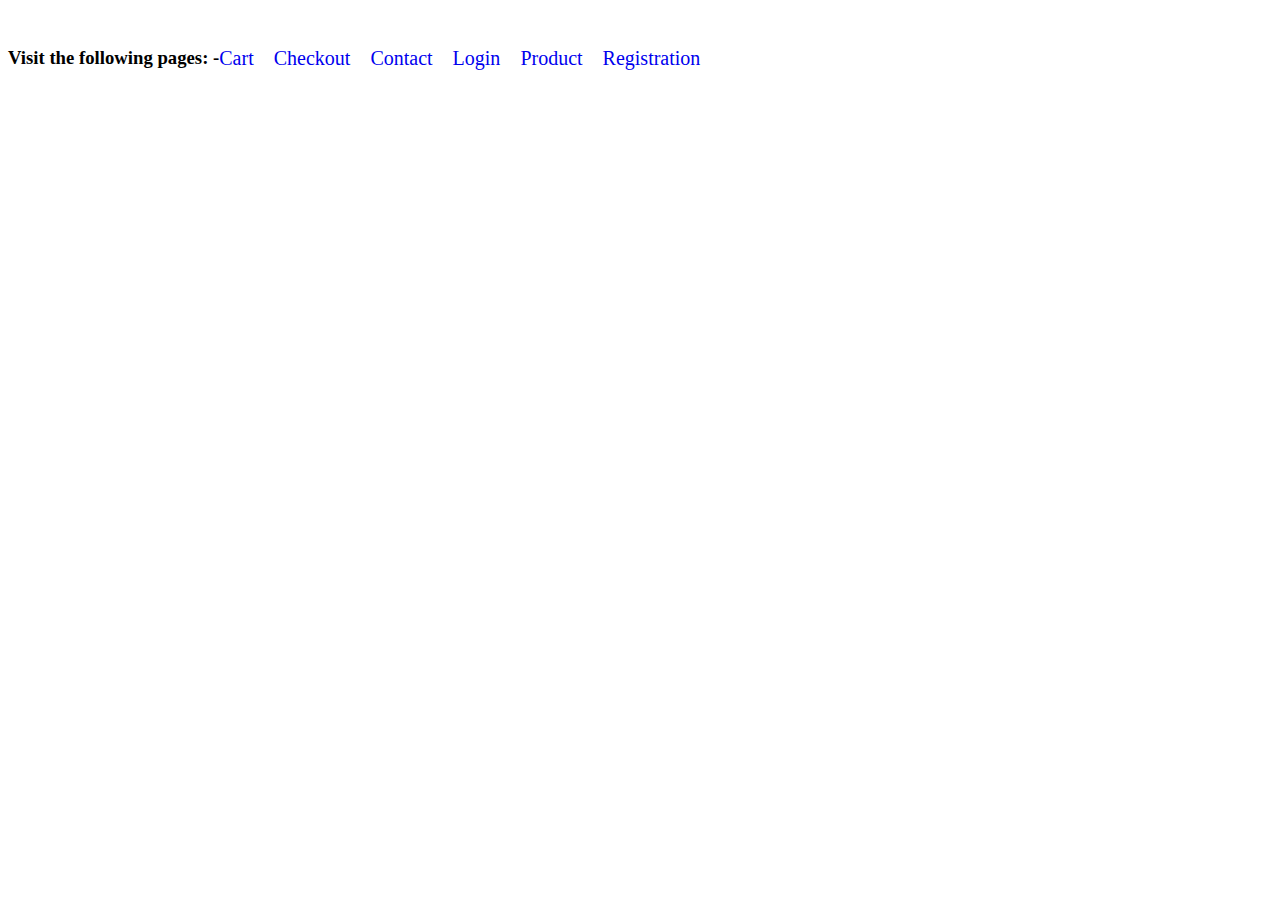
==== index.html @ a4db1f35 "all pages made responsive" ====
<!DOCTYPE html>
<html lang="en">
<head>
    <meta charset="UTF-8">
    <meta http-equiv="X-UA-Compatible" content="IE=edge">
    <meta name="viewport" content="width=device-width, initial-scale=1.0">
    <title>Links</title>

    <!-- Bootstrap cdn -->
    <script src="https://cdn.jsdelivr.net/npm/bootstrap@5.0.2/dist/js/bootstrap.bundle.min.js" integrity="sha384-MrcW6ZMFYlzcLA8Nl+NtUVF0sA7MsXsP1UyJoMp4YLEuNSfAP+JcXn/tWtIaxVXM" crossorigin="anonymous"></script>
    <link href="https://cdn.jsdelivr.net/npm/bootstrap@5.0.2/dist/css/bootstrap.min.css" rel="stylesheet" integrity="sha384-EVSTQN3/azprG1Anm3QDgpJLIm9Nao0Yz1ztcQTwFspd3yD65VohhpuuCOmLASjC" crossorigin="anonymous">

    <style>
        a{
            text-decoration: none;
            font-size: 20px;
            margin-right:20px;
        }
    </style>
</head>
<body>
    <div class="links-container" style="min-height: 100px;display: flex;align-items: center;">
        <h3>Visit the following pages: -</h3>
        <a href="./Cart/cart.html">Cart</a>
        <a href="./Checkout/checkout.html">Checkout</a>
        <a href="./Contact/Contact.html">Contact</a>
        <a href="./Login/Login.html">Login</a>
        <a href="./Product/Product.html">Product</a>
        <a href="./Registration/Regsitration.html">Registration</a>
    </div>
</body>
</html>
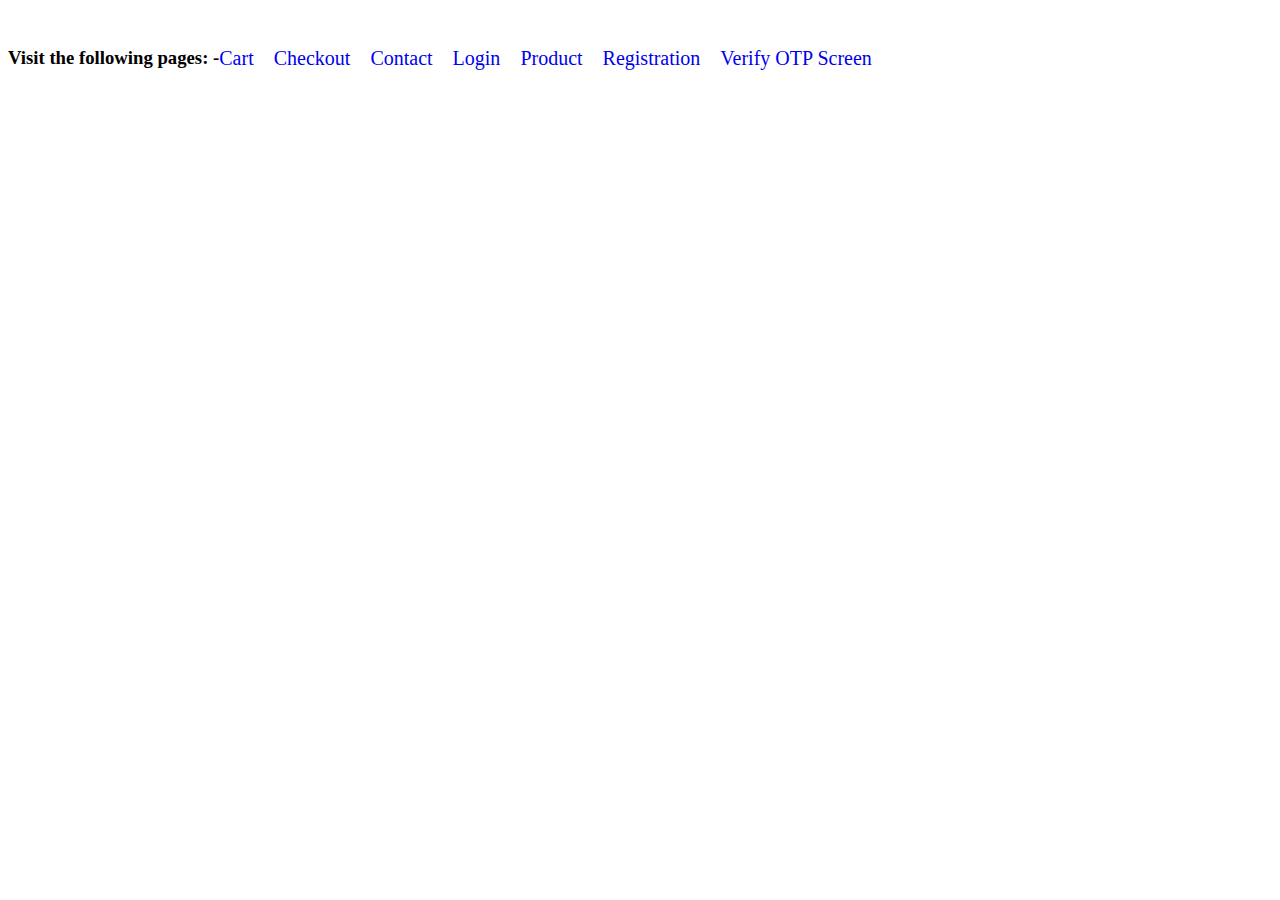
==== commit 79496eed: "verify otp" ====
--- a/index.html
+++ b/index.html
@@ -27,6 +27,7 @@
         <a href="./Login/Login.html">Login</a>
         <a href="./Product/Product.html">Product</a>
         <a href="./Registration/Regsitration.html">Registration</a>
+        <a href="./OtpScreenForStudio/Otp.html">Verify OTP Screen</a>
     </div>
 </body>
 </html>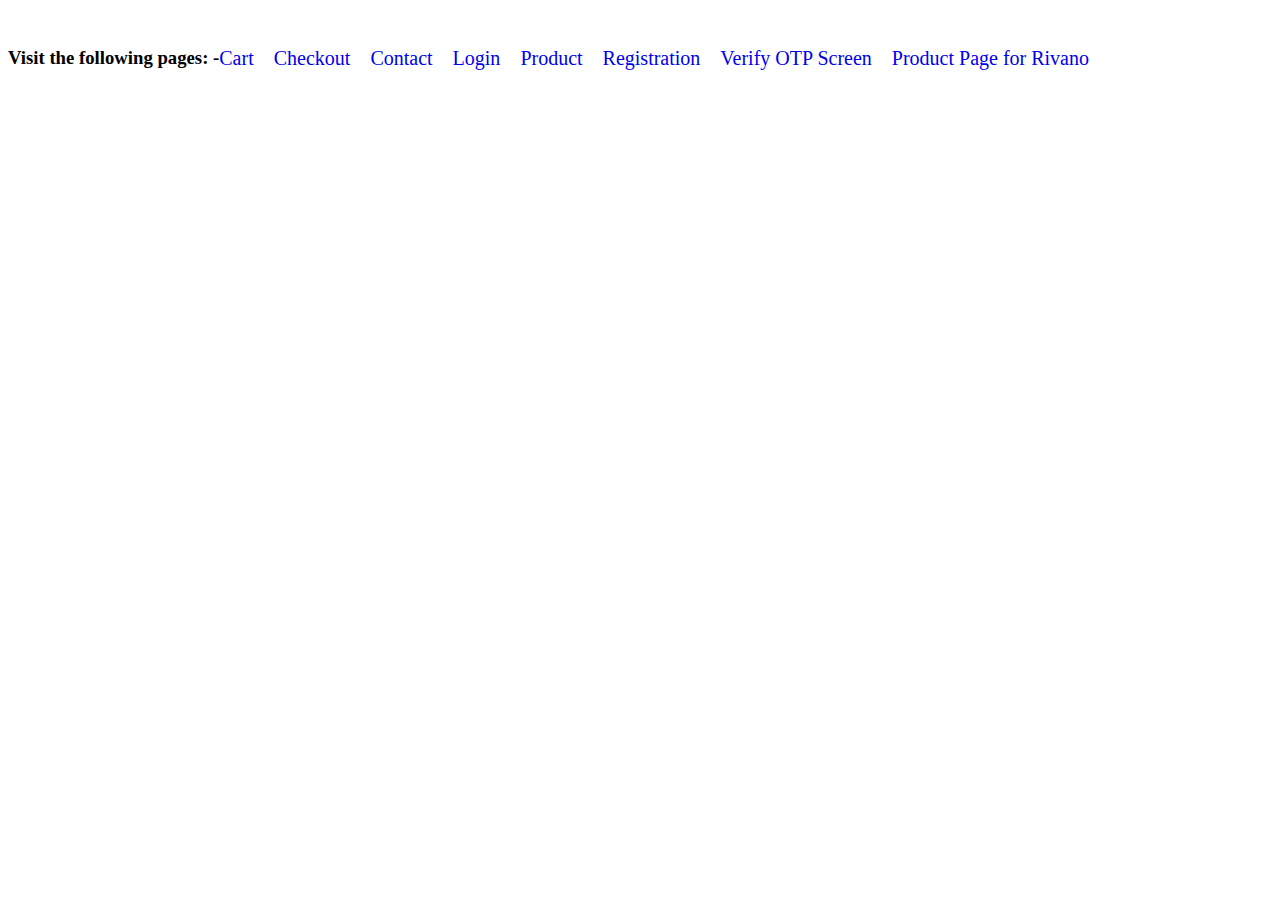
==== commit fe56e9a7: "product page rivano" ====
--- a/index.html
+++ b/index.html
@@ -28,6 +28,7 @@
         <a href="./Product/Product.html">Product</a>
         <a href="./Registration/Regsitration.html">Registration</a>
         <a href="./OtpScreenForStudio/Otp.html">Verify OTP Screen</a>
+        <a href="./Product-page-rivano/product.html">Product Page for Rivano</a>
     </div>
 </body>
 </html>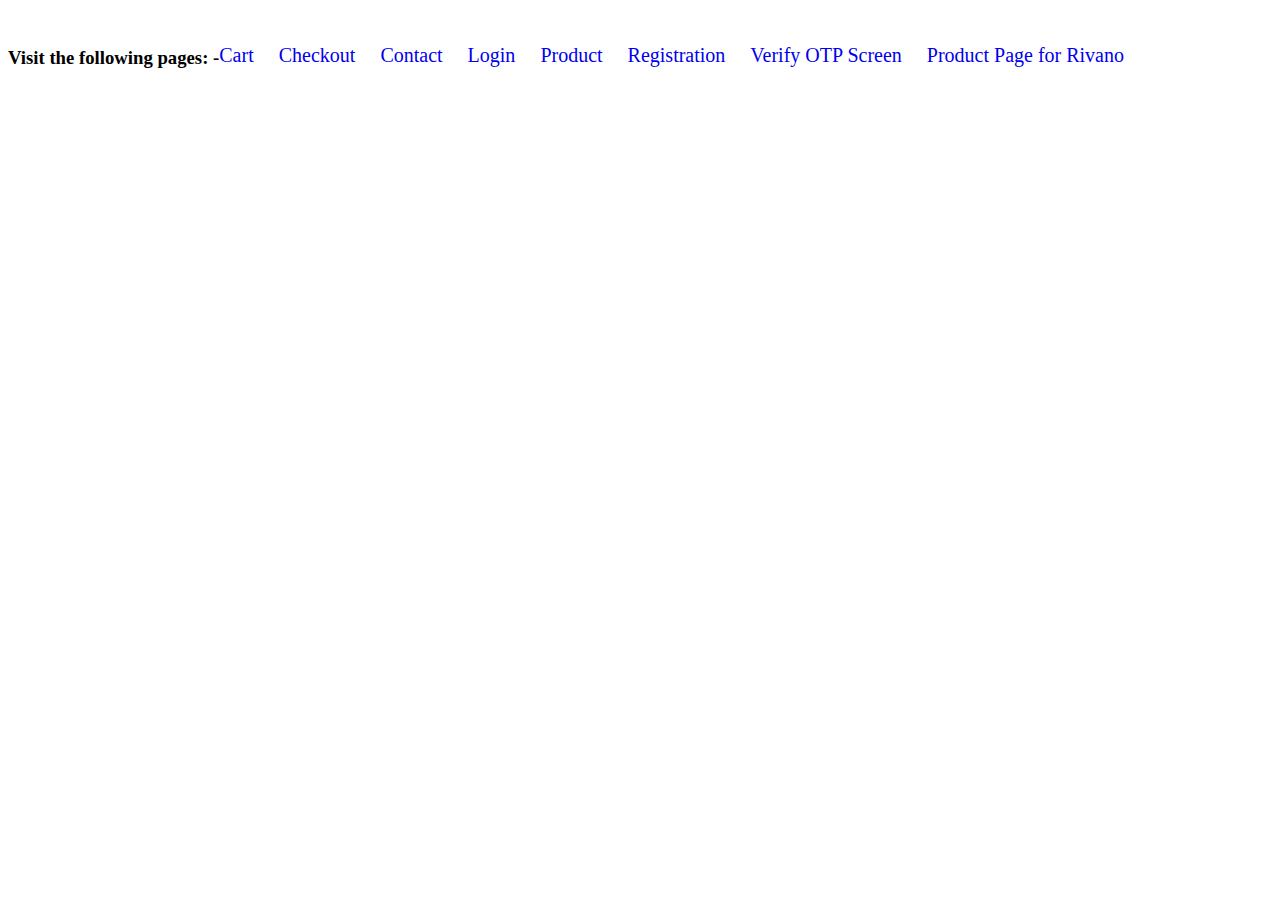
==== commit b37ef889: "rivano product page" ====
--- a/index.html
+++ b/index.html
@@ -14,12 +14,13 @@
         a{
             text-decoration: none;
             font-size: 20px;
-            margin-right:20px;
+            margin-right:25px;
+            margin-bottom: 5px;
         }
     </style>
 </head>
 <body>
-    <div class="links-container" style="min-height: 100px;display: flex;align-items: center;">
+    <div class="links-container" style="min-height: 100px;display: flex;align-items: center;flex-wrap: wrap;">
         <h3>Visit the following pages: -</h3>
         <a href="./Cart/cart.html">Cart</a>
         <a href="./Checkout/checkout.html">Checkout</a>
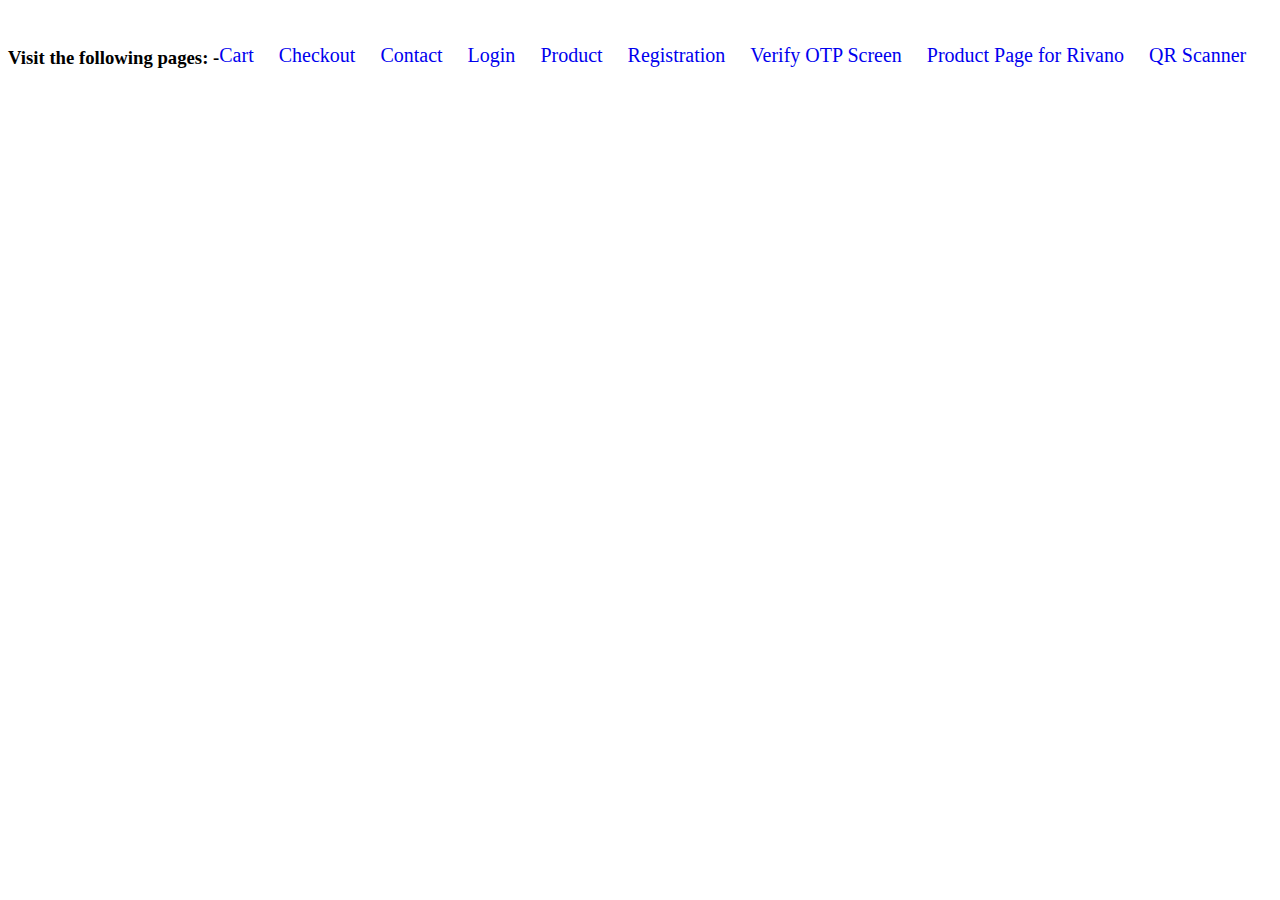
==== commit efbf2da0: "push" ====
--- a/index.html
+++ b/index.html
@@ -30,6 +30,7 @@
         <a href="./Registration/Regsitration.html">Registration</a>
         <a href="./OtpScreenForStudio/Otp.html">Verify OTP Screen</a>
         <a href="./Product-page-rivano/product.html">Product Page for Rivano</a>
+        <a href="./QrScanner/Scanner.html">QR Scanner</a>
     </div>
 </body>
 </html>